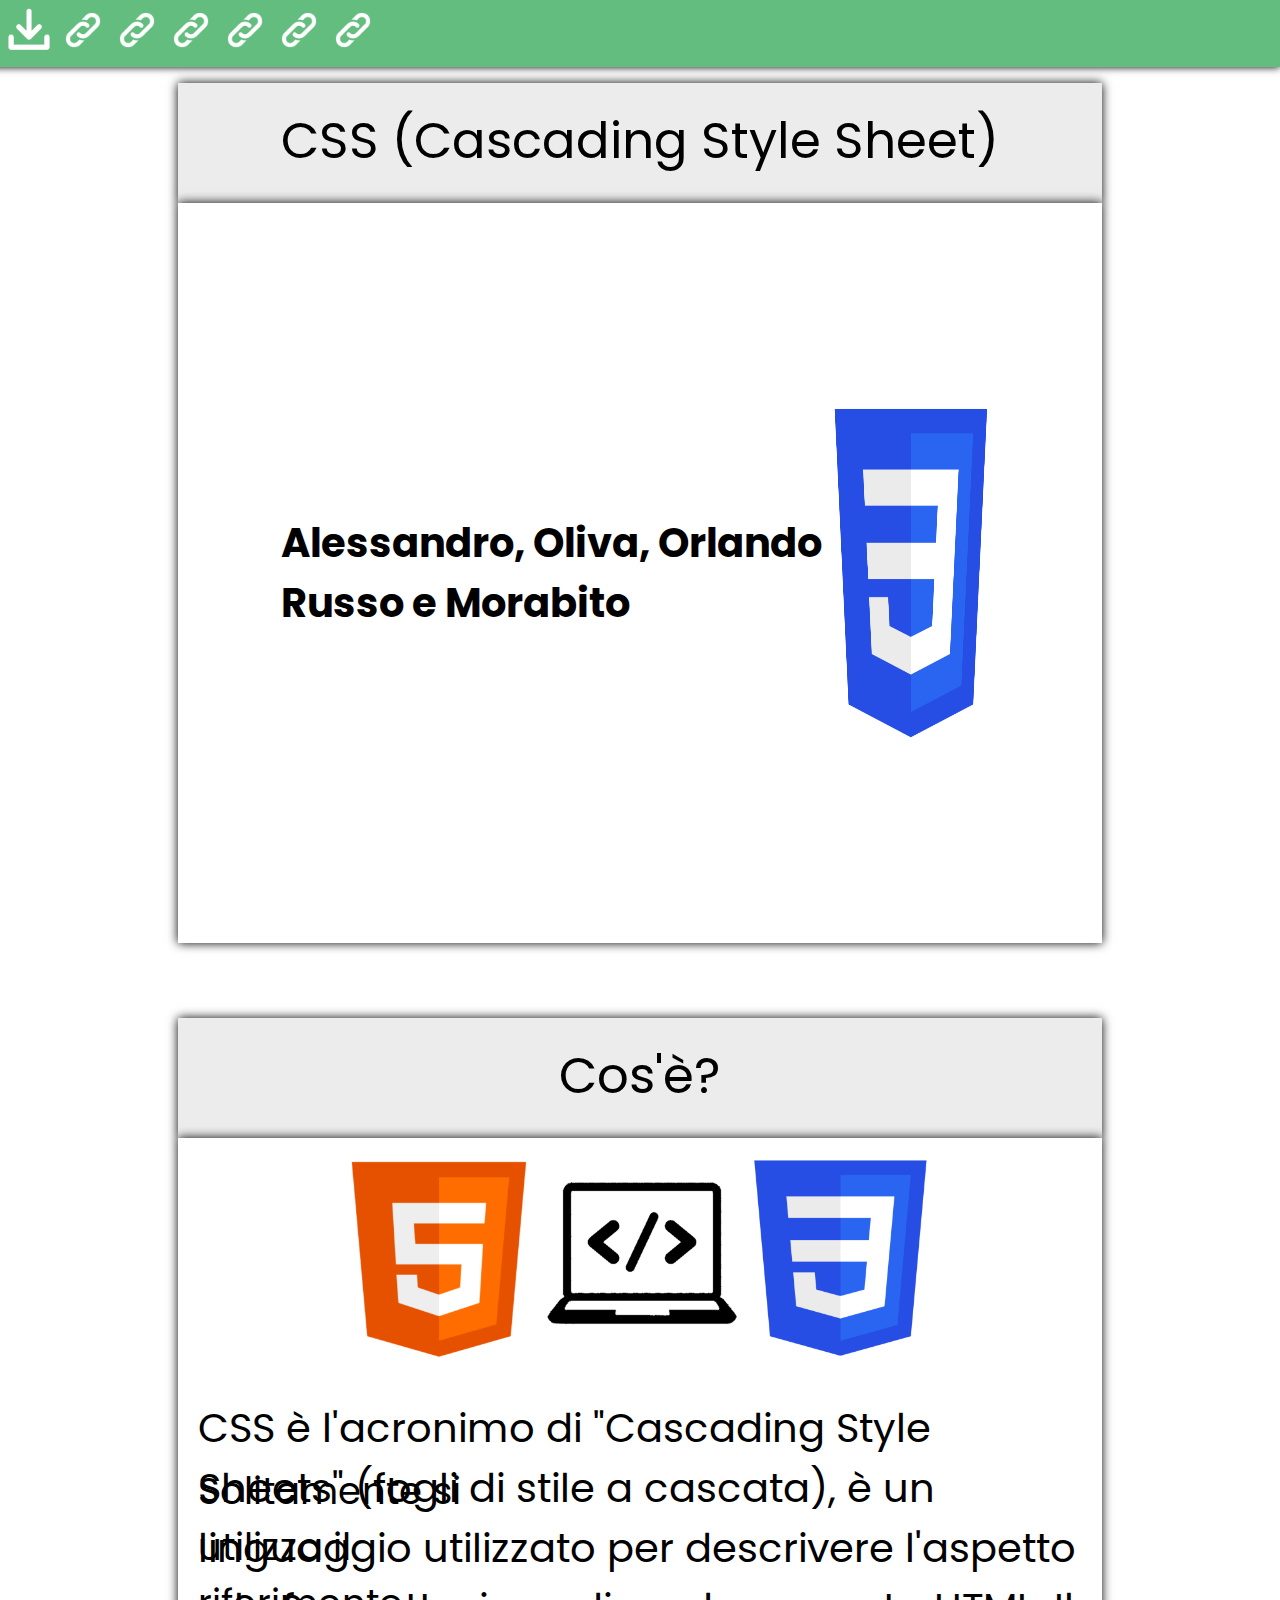
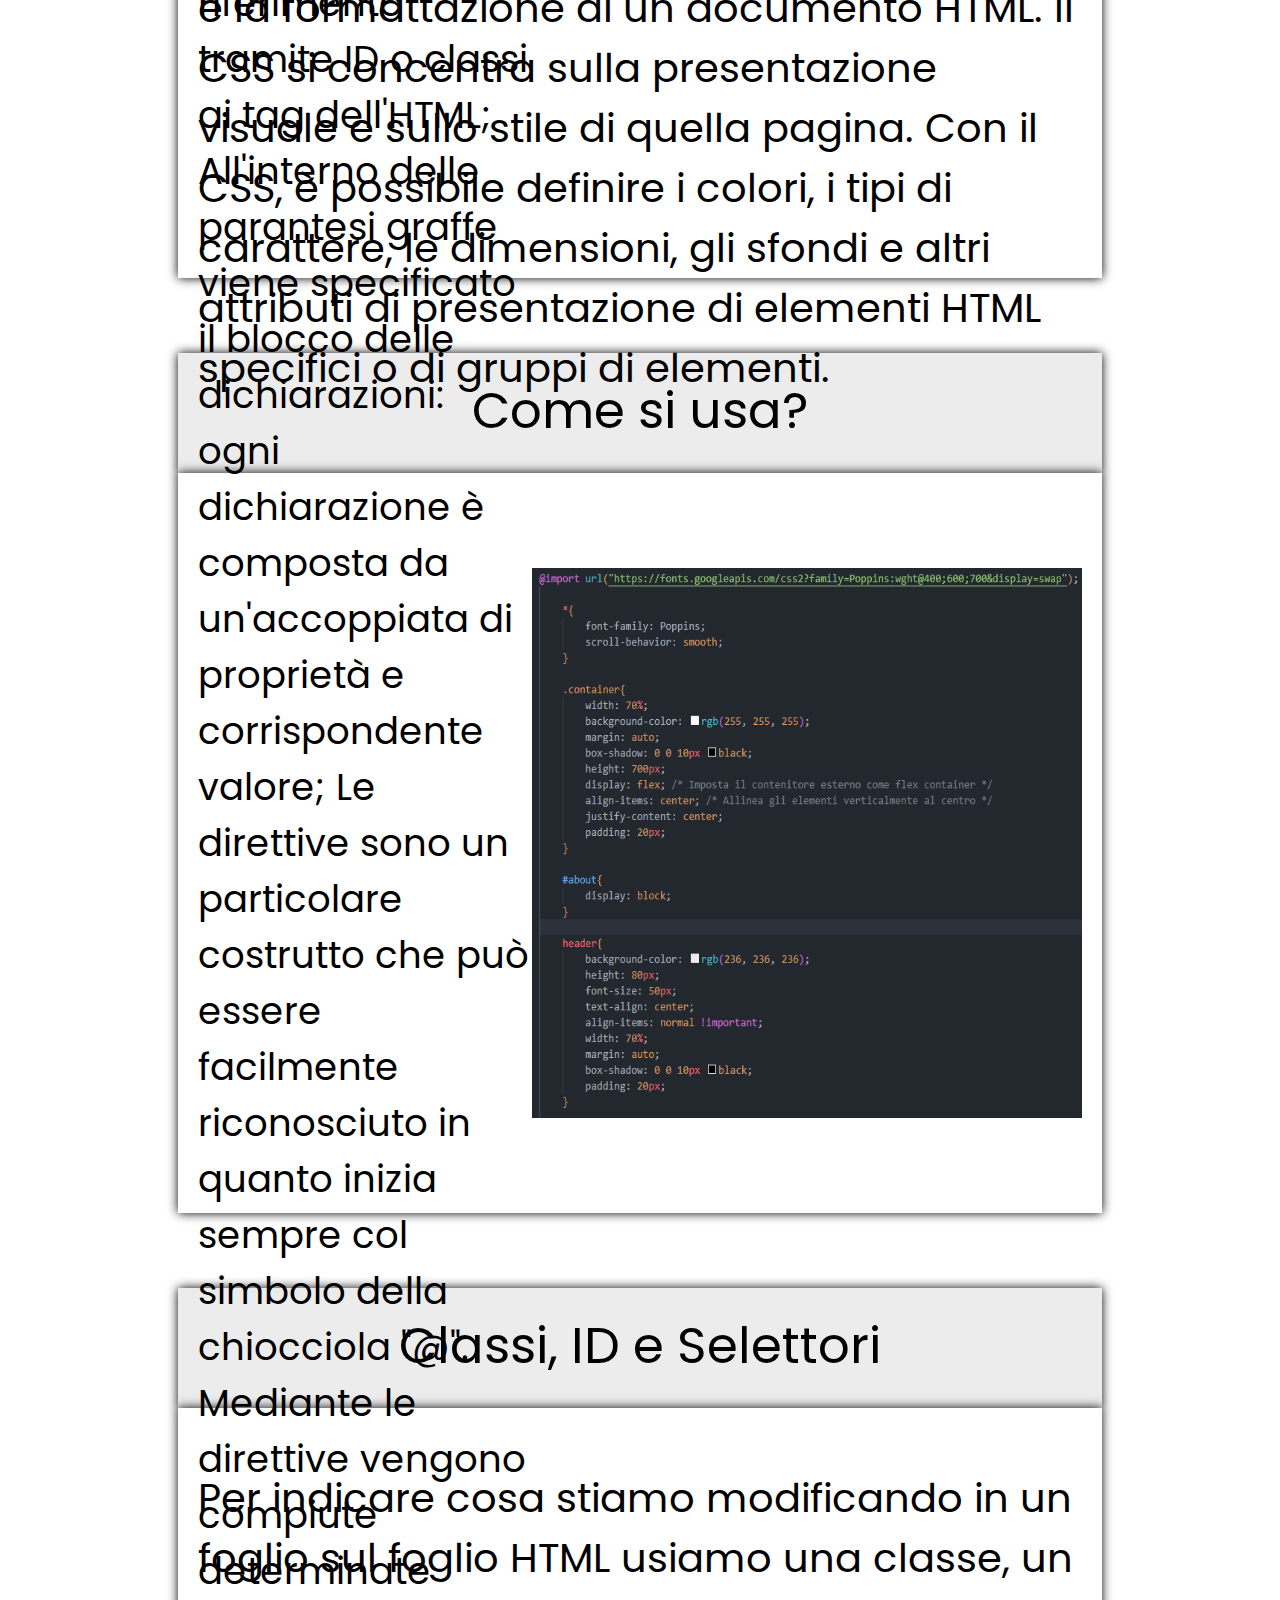
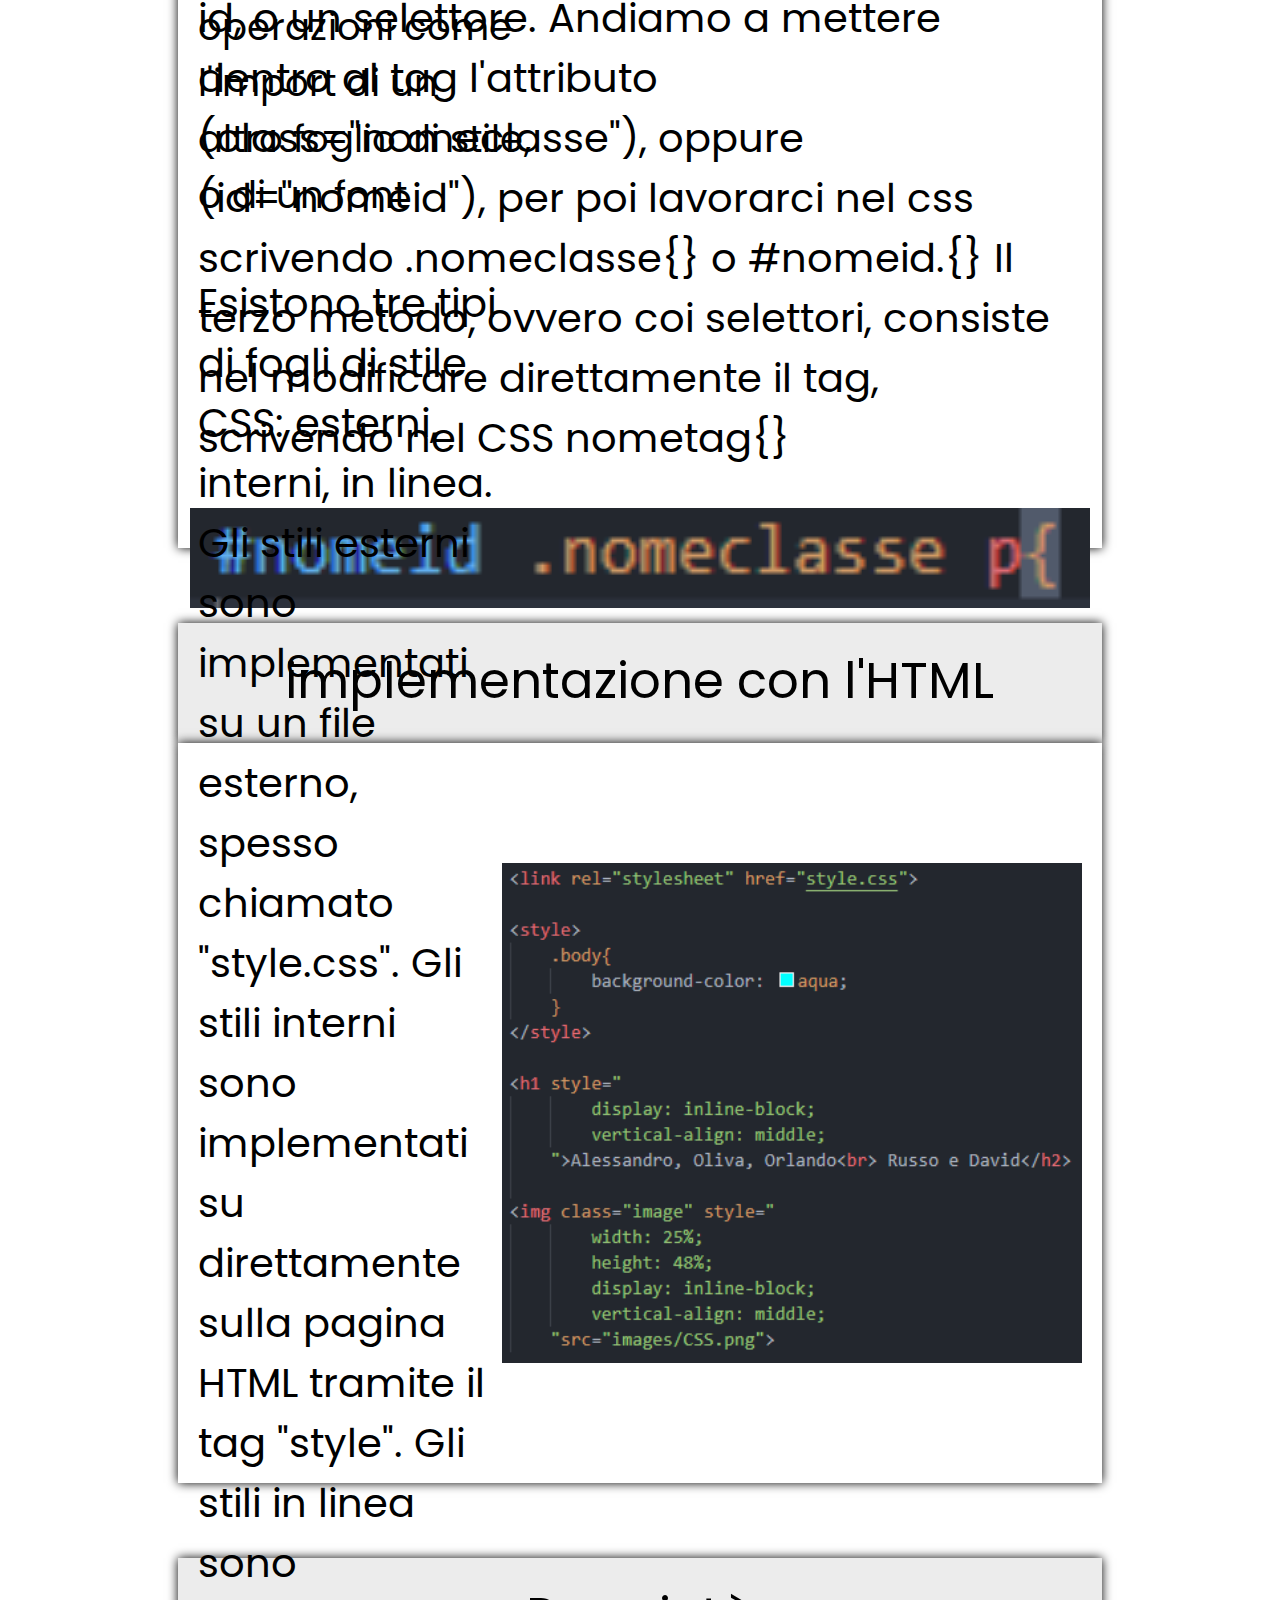
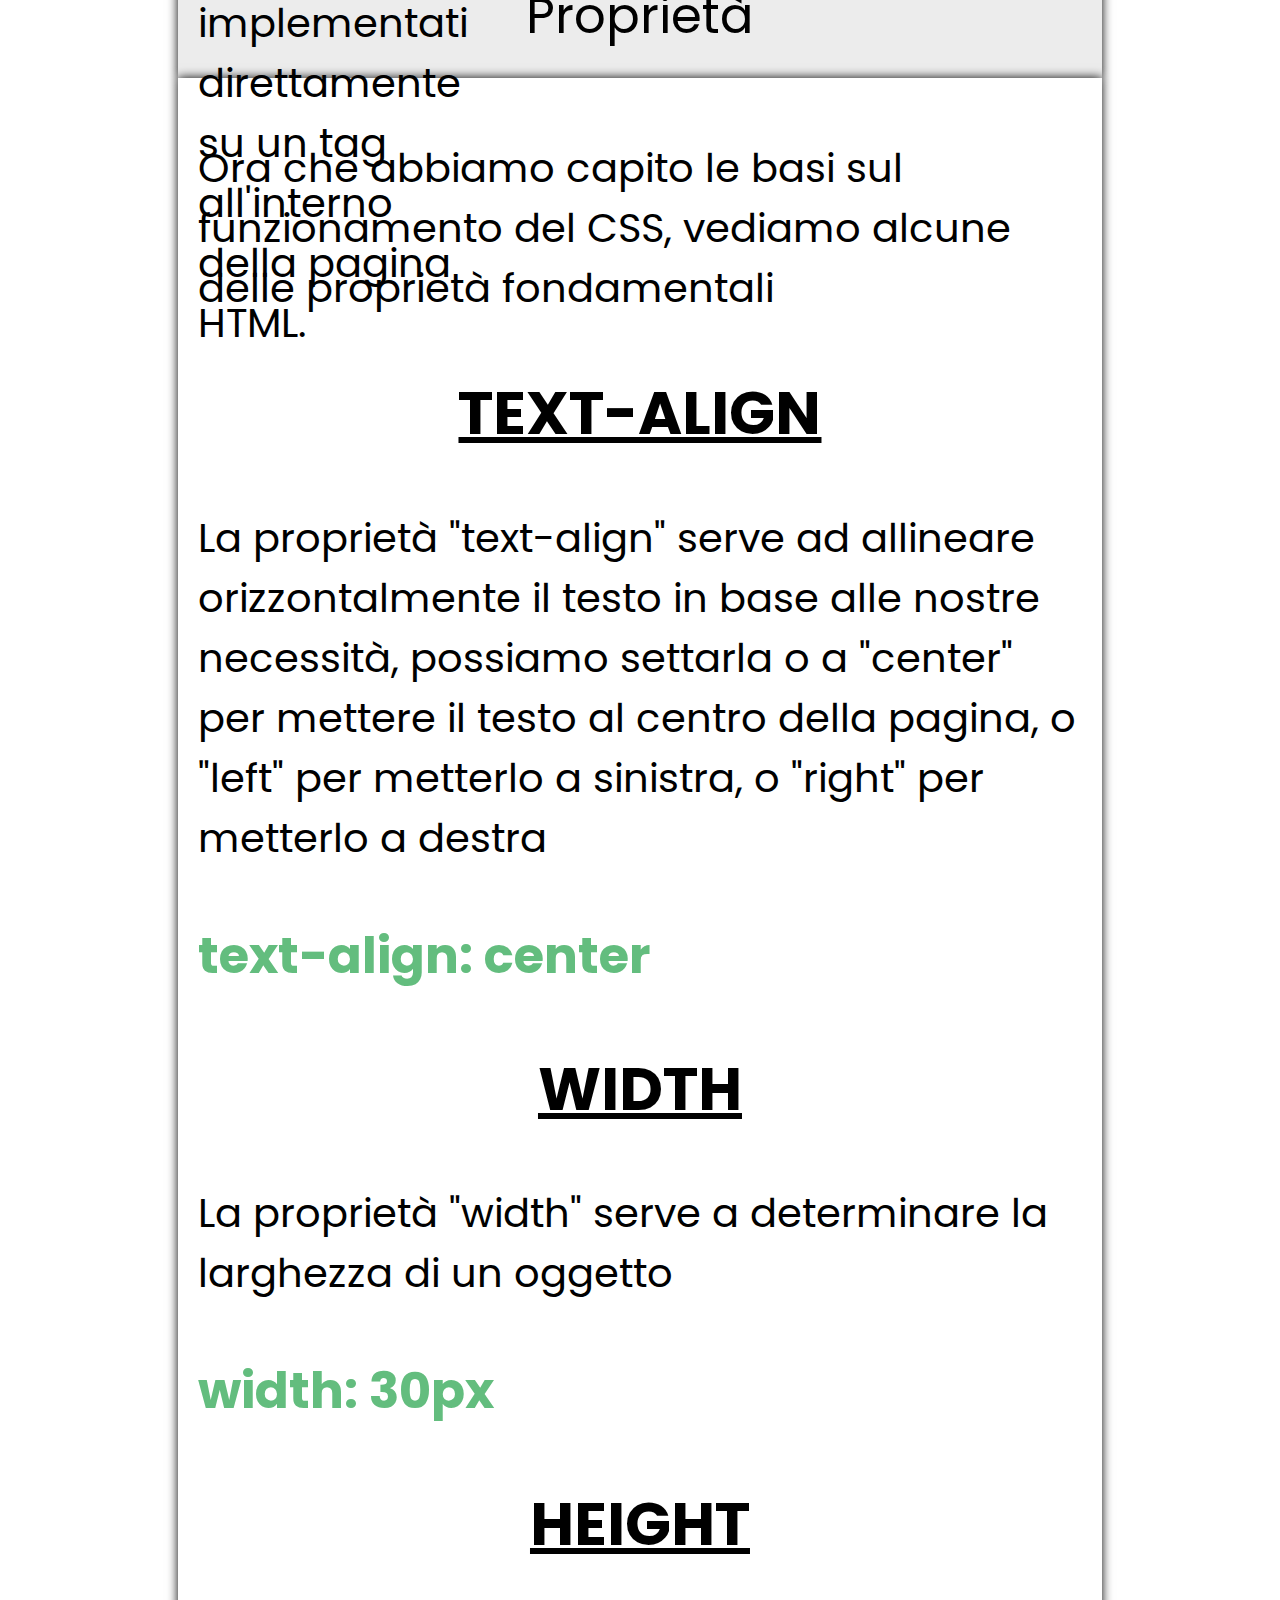
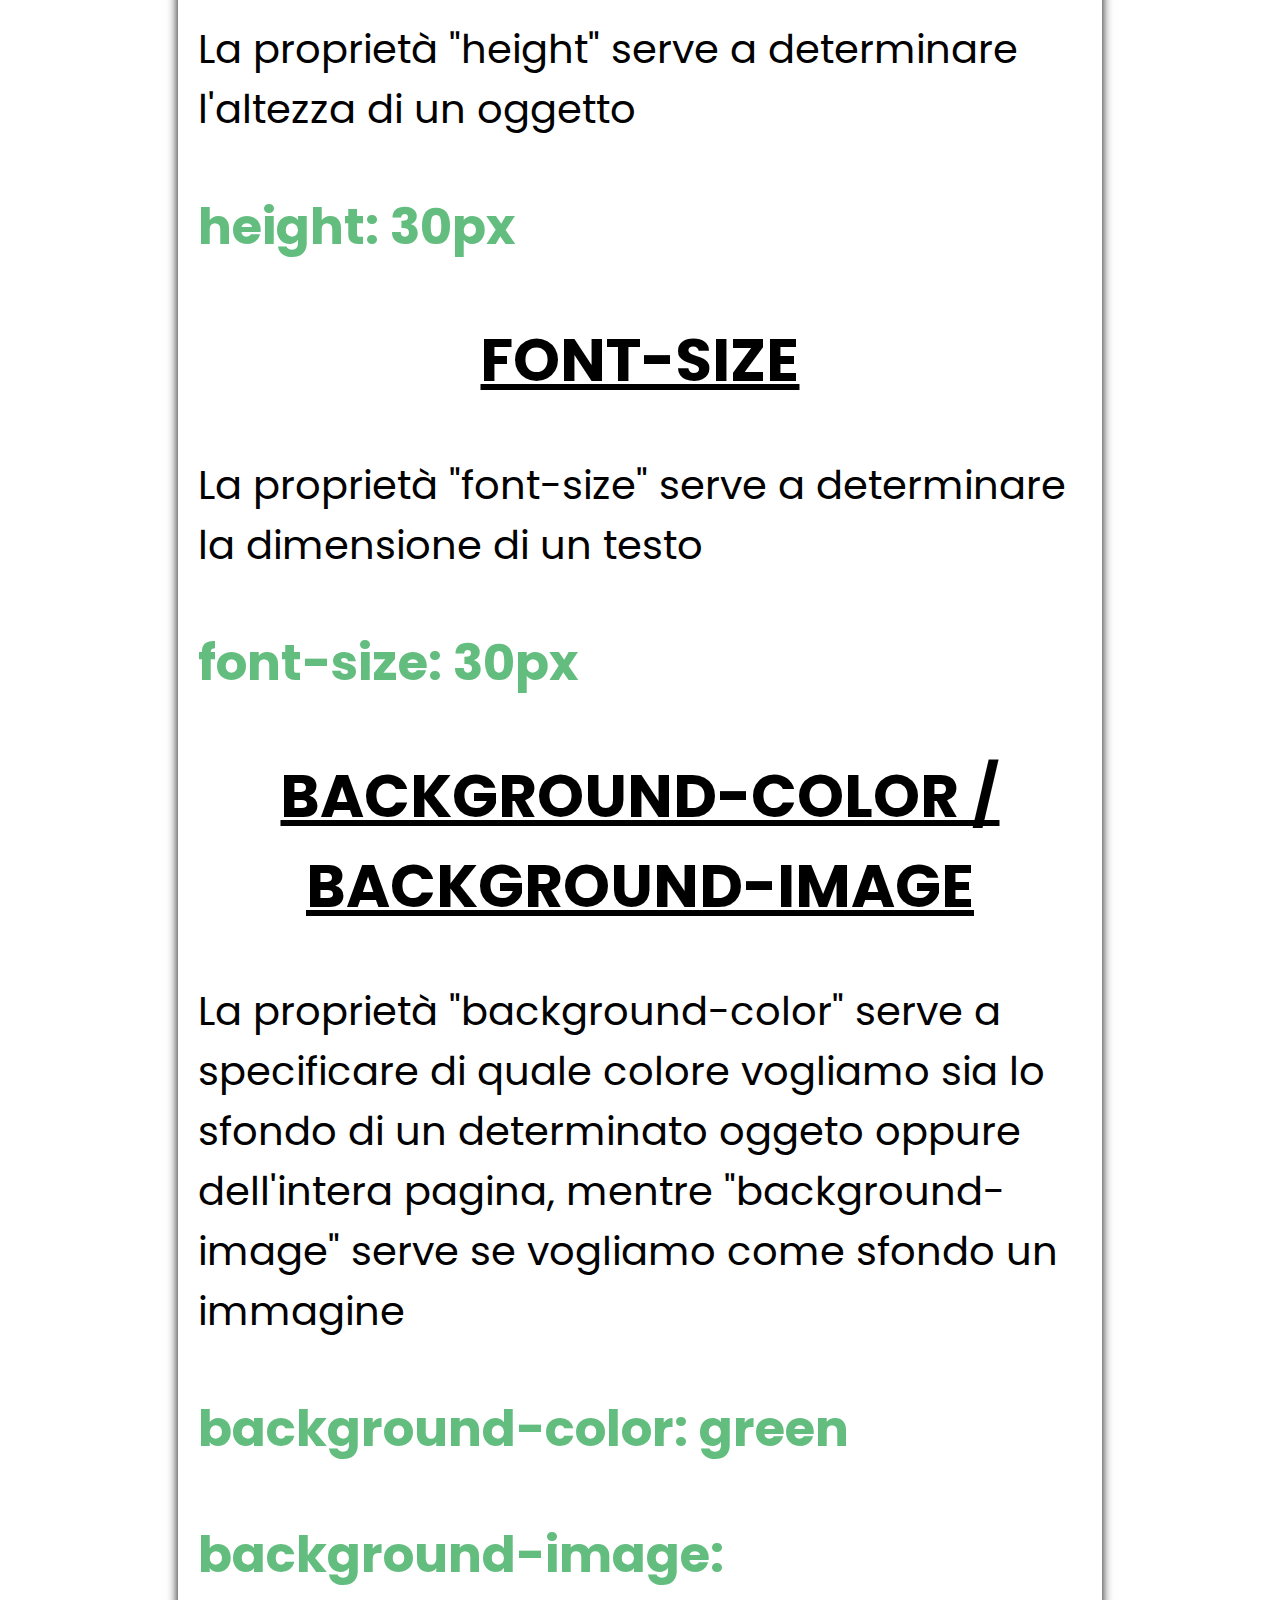
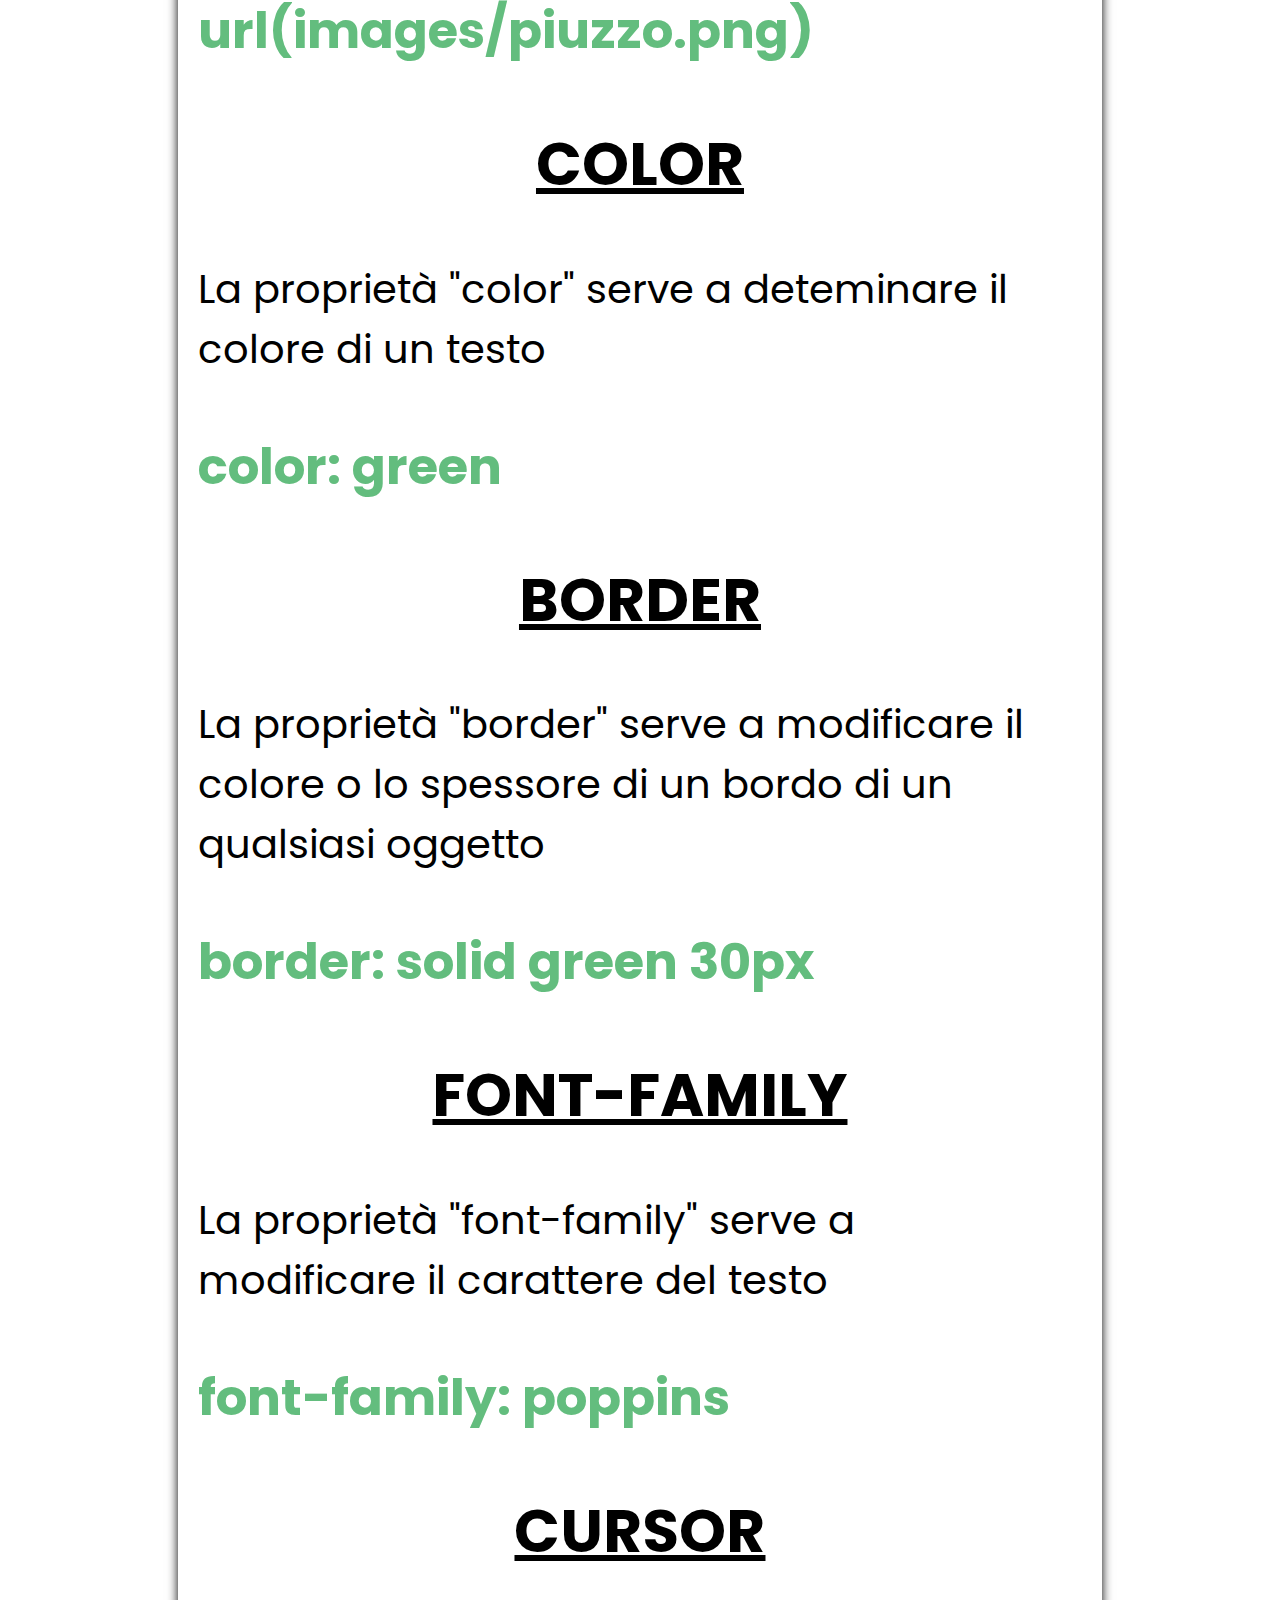
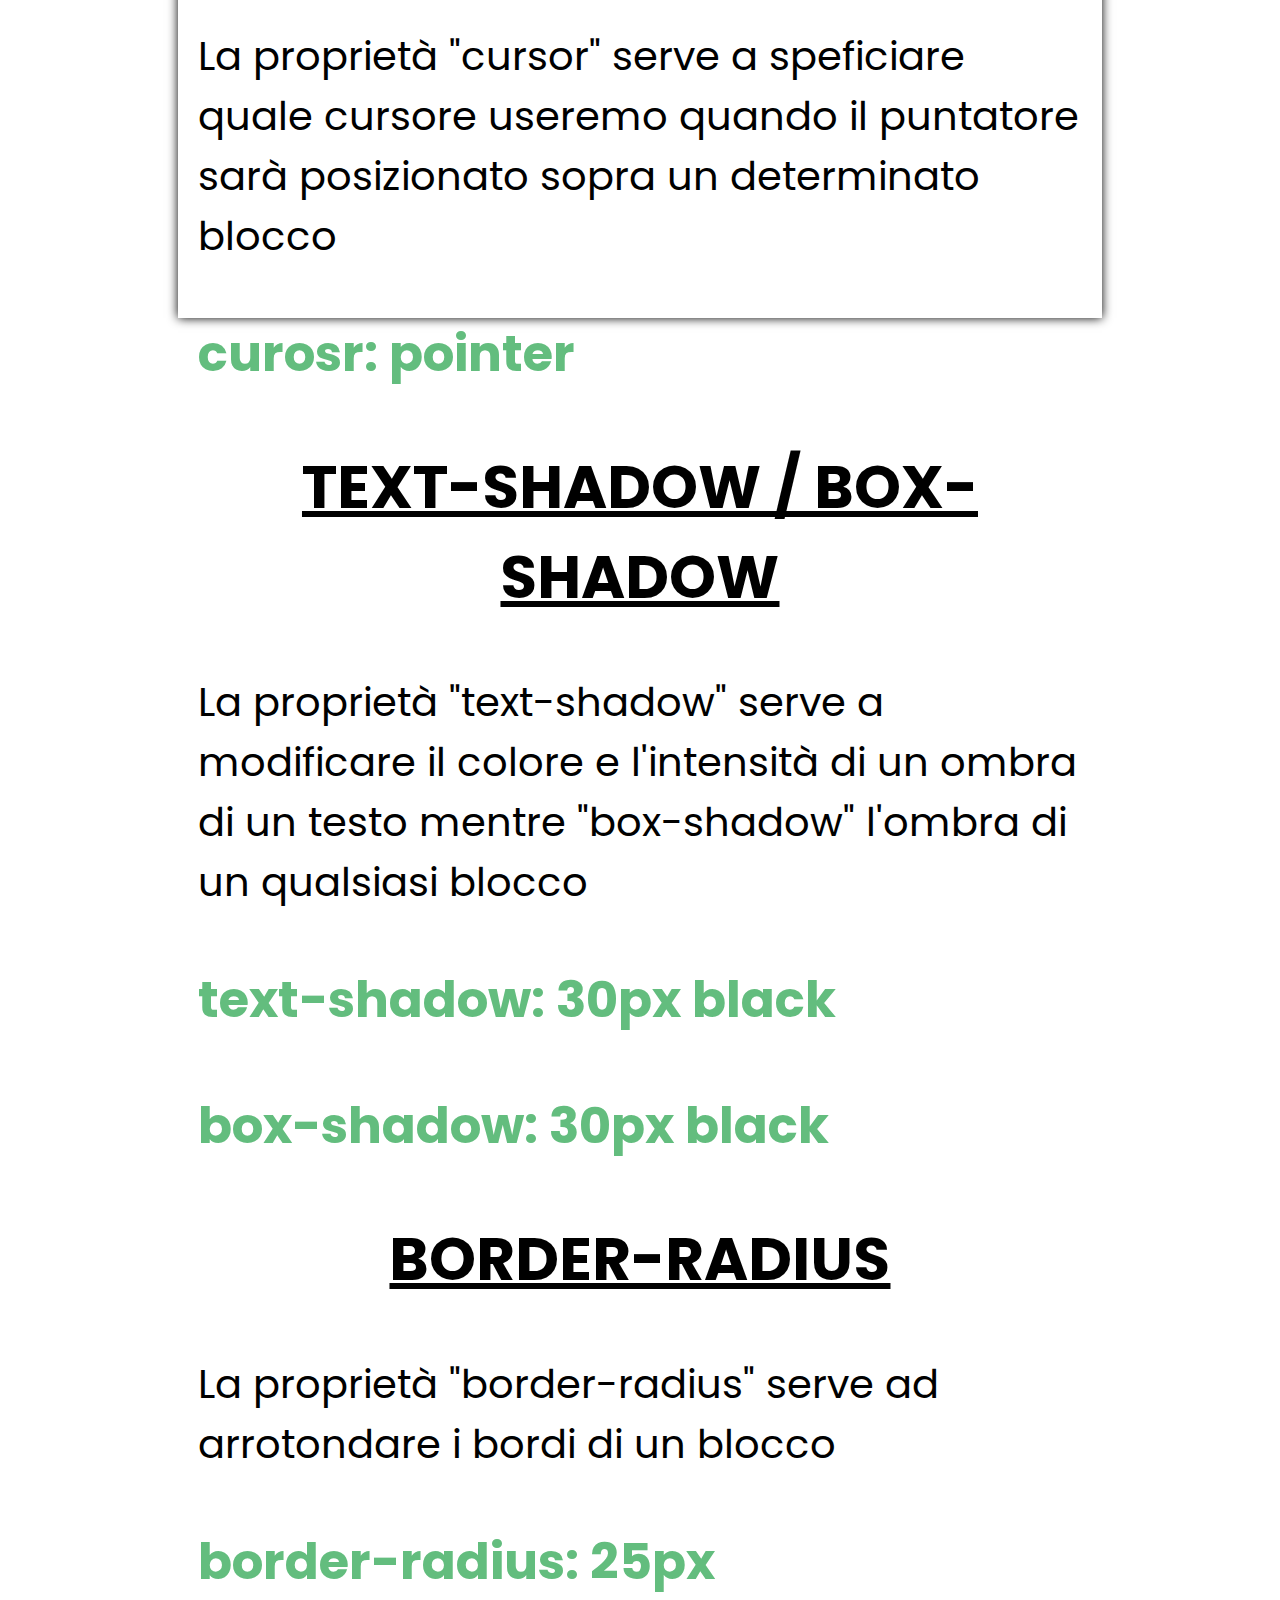
==== olivasquad/index.html @ d7bce236 "Add files via upload" ====
<!DOCTYPE html>
<html lang="it">
<head>
    <meta charset="UTF-8">
    <meta http-equiv="X-UA-Compatible" content="IE=edge">
    <meta name="viewport" content="width=device-width, initial-scale=1.0">
    <link rel="stylesheet" href="style.css">
    <link rel="icon" href="images/CSS.png">
    <title>CSS</title>
</head>
<body>
    
    <br id="home"><br><br>
    <!-- <==========> HOME <==========> -->
    <header>CSS (Cascading Style Sheet)</header>
    <div class="container" >

        <h1 style="
                display: inline-block;
                vertical-align: middle;
            ">Alessandro, Oliva, Orlando<br> Russo e Morabito</h2>

        <img class="image" style="
                width: 20%;
                height: 48%;
                display: inline-block;
                vertical-align: middle;
            "src="images/CSS.png">

    </div>

    <br id="cose"><br><br>
    <!-- <==========> COS'È <==========> -->
    <header>Cos'è?</header>
    <div class="container" id="about">
        <div class="center">
        <img src="images/html.png" height="200px" width="200px">
        <img src="images/computerlogo.png" height="200px" width="200px">
        <img src="images/CSS.png" height="200px" width="200px">
        </div>
        <p>
            CSS è l'acronimo di "Cascading Style Sheets" (fogli di stile a cascata), è un linguaggio utilizzato per descrivere l'aspetto e 
            la formattazione di un documento HTML. Il CSS si concentra sulla presentazione visuale e sullo stile 
            di quella pagina. Con il CSS, è possibile definire i colori, i tipi di carattere, le dimensioni, gli sfondi e altri attributi di presentazione 
            di elementi HTML specifici o di gruppi di elementi.
        </p>
        </div>
    </div>

    <br id="usarlo"><br><br>
    <!-- <==========> COME USARLO <==========> -->
    <header>Come si usa?</header>
    <div class="container">
        <p style="font-size: 37px !important">
            Solitamente si utilizza il riferimento tramite ID o classi ai tag dell'HTML;
            All'interno delle parantesi graffe viene specificato il blocco delle dichiarazioni:
            ogni dichiarazione è composta da un'accoppiata di proprietà e corrispondente valore;
            
            Le direttive sono un particolare costrutto che può essere facilmente riconosciuto in quanto inizia sempre col simbolo della chiocciola "@". 
            Mediante le direttive vengono compiute determinate operazioni come l'import di un altro foglio di stile, o di un font
        </p>
        <img src="images/esempio1.png" style="width: 550px; height: 550px;">
    </div>

    <br id="selettori"><br><br>
    <!-- <==========> SELETTORI <==========> -->
    <header>Classi, ID e Selettori</header>
    <div class="container" id="selettori">
        <p>
            Per indicare cosa stiamo modificando in un foglio sul foglio HTML usiamo una classe, 
            un id, o un selettore. Andiamo a mettere dentro al tag l'attributo (class="nomeclasse"), oppure (id="nomeid"), 
                per poi lavorarci nel css scrivendo .nomeclasse{} o #nomeid.{} Il terzo metodo, ovvero coi selettori, consiste nel modificare direttamente il tag, 
                scrivendo nel CSS nometag{}
        </p>

        <div class="center">
            <img src="images/esempio2.png" width="1000px" height="100px">
        </div>       
    </div>

    <br><br><br id="implementazione">
    <!-- <==========> IMPLEMENTAZIONE <==========> -->
    <header>implementazione con l'HTML</header>
    <div class="container">
        <p>
            Esistono tre tipi di fogli di stile CSS: esterni, interni, in linea.
            Gli stili esterni sono implementati su un file esterno, spesso chiamato "style.css".
            Gli stili interni sono implementati su direttamente sulla pagina HTML tramite il tag "style".
            Gli stili in linea sono implementati direttamente su un tag all'interno della pagina HTML.
        </p>
        <img src="images/esempio3.png" height="500px" width="580px">

    </div>

    <br><br><br id="tag">
    <!-- <==========> TAG <==========> -->
    <header>Proprietà</header>
    <div class="container" style="height: 5000px !important; display: block;">
        <p>Ora che abbiamo capito le basi sul funzionamento del CSS, vediamo alcune delle proprietà fondamentali</p>
        <u><h2 style="text-align:center">TEXT-ALIGN</h2></u>
        <p>La proprietà "text-align" serve ad allineare orizzontalmente il testo in base alle nostre necessità,
            possiamo settarla o a "center" per mettere il testo al centro della pagina, o "left" per metterlo
            a sinistra, o "right" per metterlo a destra</p>
        <h3>text-align: center</h3>

        <u><h2 style="text-align:center">WIDTH</h2></u>
        <p>La proprietà "width" serve a determinare la larghezza di un oggetto</p>
        <h3>width: 30px</h3>

        <u><h2 style="text-align:center">HEIGHT</h2></u>
        <p>La proprietà "height" serve a determinare l'altezza di un oggetto</p>
        <h3>height: 30px</h3>

        <u><h2 style="text-align:center">FONT-SIZE</h2></u>
        <p>La proprietà "font-size" serve a determinare la dimensione di un testo</p>
        <h3>font-size: 30px</h3>

        <u><h2 style="text-align:center">BACKGROUND-COLOR / BACKGROUND-IMAGE</h2></u>
        <p>La proprietà "background-color" serve a specificare di quale colore vogliamo sia lo sfondo
            di un determinato oggeto oppure dell'intera pagina, mentre "background-image" serve se
            vogliamo come sfondo un immagine</p>
        <h3>background-color: green</h3>
        <h3>background-image: url(images/piuzzo.png)</h3>

        <u><h2 style="text-align:center">COLOR</h2></u>
        <p>La proprietà "color" serve a deteminare il colore di un testo</p>
        <h3>color: green</h3>

        <u><h2 style="text-align:center">BORDER</h2></u>
        <p>La proprietà "border" serve a modificare il colore o lo spessore di un bordo di un qualsiasi
            oggetto</p>
        <h3>border: solid green 30px</h3>

        <u><h2 style="text-align:center">FONT-FAMILY</h2></u>
        <p>La proprietà "font-family" serve a modificare il carattere del testo</p>
        <h3>font-family: poppins</h3>

        <u><h2 style="text-align:center">CURSOR</h2></u>
        <p>La proprietà "cursor" serve a speficiare quale cursore useremo quando il puntatore sarà
            posizionato sopra un determinato blocco</p>
        <h3>curosr: pointer</h3>

        <u><h2 style="text-align:center">TEXT-SHADOW / BOX-SHADOW</h2></u>
        <p>La proprietà "text-shadow" serve a modificare il colore e l'intensità di un ombra di un testo
            mentre "box-shadow" l'ombra di un qualsiasi blocco</p>
        <h3>text-shadow: 30px black</h3>
        <h3>box-shadow: 30px black</h3>

        <u><h2 style="text-align:center">BORDER-RADIUS</h2></u>
        <p>La proprietà "border-radius" serve ad arrotondare i bordi di un blocco</p>
        <h3>border-radius: 25px</h3>

    </div>

    <!-- <==========> TOOLBAR <==========> -->
    <footer>
        <img src="images/blank.webp" width="5px" height="1px">
        <a href="sito.zip" style="text-align: right"><img src="images/download.png" width="50px" height="50px"></a>
        <a href="#home"><img src="images/link.png" width="50px" height="50px"></a>
        <a href="#cose"><img src="images/link.png" width="50px" height="50px"></a>
        <a href="#usarlo"><img src="images/link.png" width="50px" height="50px"></a>
        <a href="#selettori"><img src="images/link.png" width="50px" height="50px"></a>
        <a href="#implementazione"><img src="images/link.png" width="50px" height="50px"></a>
        <a href="#tag"><img src="images/link.png" width="50px" height="50px"></a>
    </footer>
</body>
</html>
---- olivasquad/style.css ----
@import url("https://fonts.googleapis.com/css2?family=Poppins:wght@400;600;700&display=swap");

    *{
        font-family: Poppins;
        scroll-behavior: smooth;
    }
    
    .container{
        width: 70%;
        background-color: rgb(255, 255, 255);
        margin: auto;
        box-shadow: 0 0 10px black;
        height: 700px;
        display: flex; /* Imposta il contenitore esterno come flex container */
        align-items: center; /* Allinea gli elementi verticalmente al centro */
        justify-content: center;
        padding: 20px;
    }

    #about, #selettori{
        display: block;
    }

    header{
        background-color: rgb(236, 236, 236);
        height: 80px;
        font-size: 50px;
        text-align: center;
        align-items: normal !important;
        width: 70%;
        margin: auto;
        box-shadow: 0 0 10px black;
        padding: 20px;
    }
    
    h1{
        font-size: 40px;
    }

    h2{
        font-size: 60px;
    }

    /* === ESEMPI ===*/
    h3{
        color: rgb(99, 189, 126);
        font-size: 50px;
    }

    p{
        font-size: 40px;
    }

    footer{
        box-shadow: 0 0 0.5em black;
        background-color: rgb(99, 189, 126);
        width: 100%;
        position: fixed;
        top: 0px;
        right: 0px;
        padding: 5px;
    }

    .center{
        display: flex;
        justify-content: center;
    }
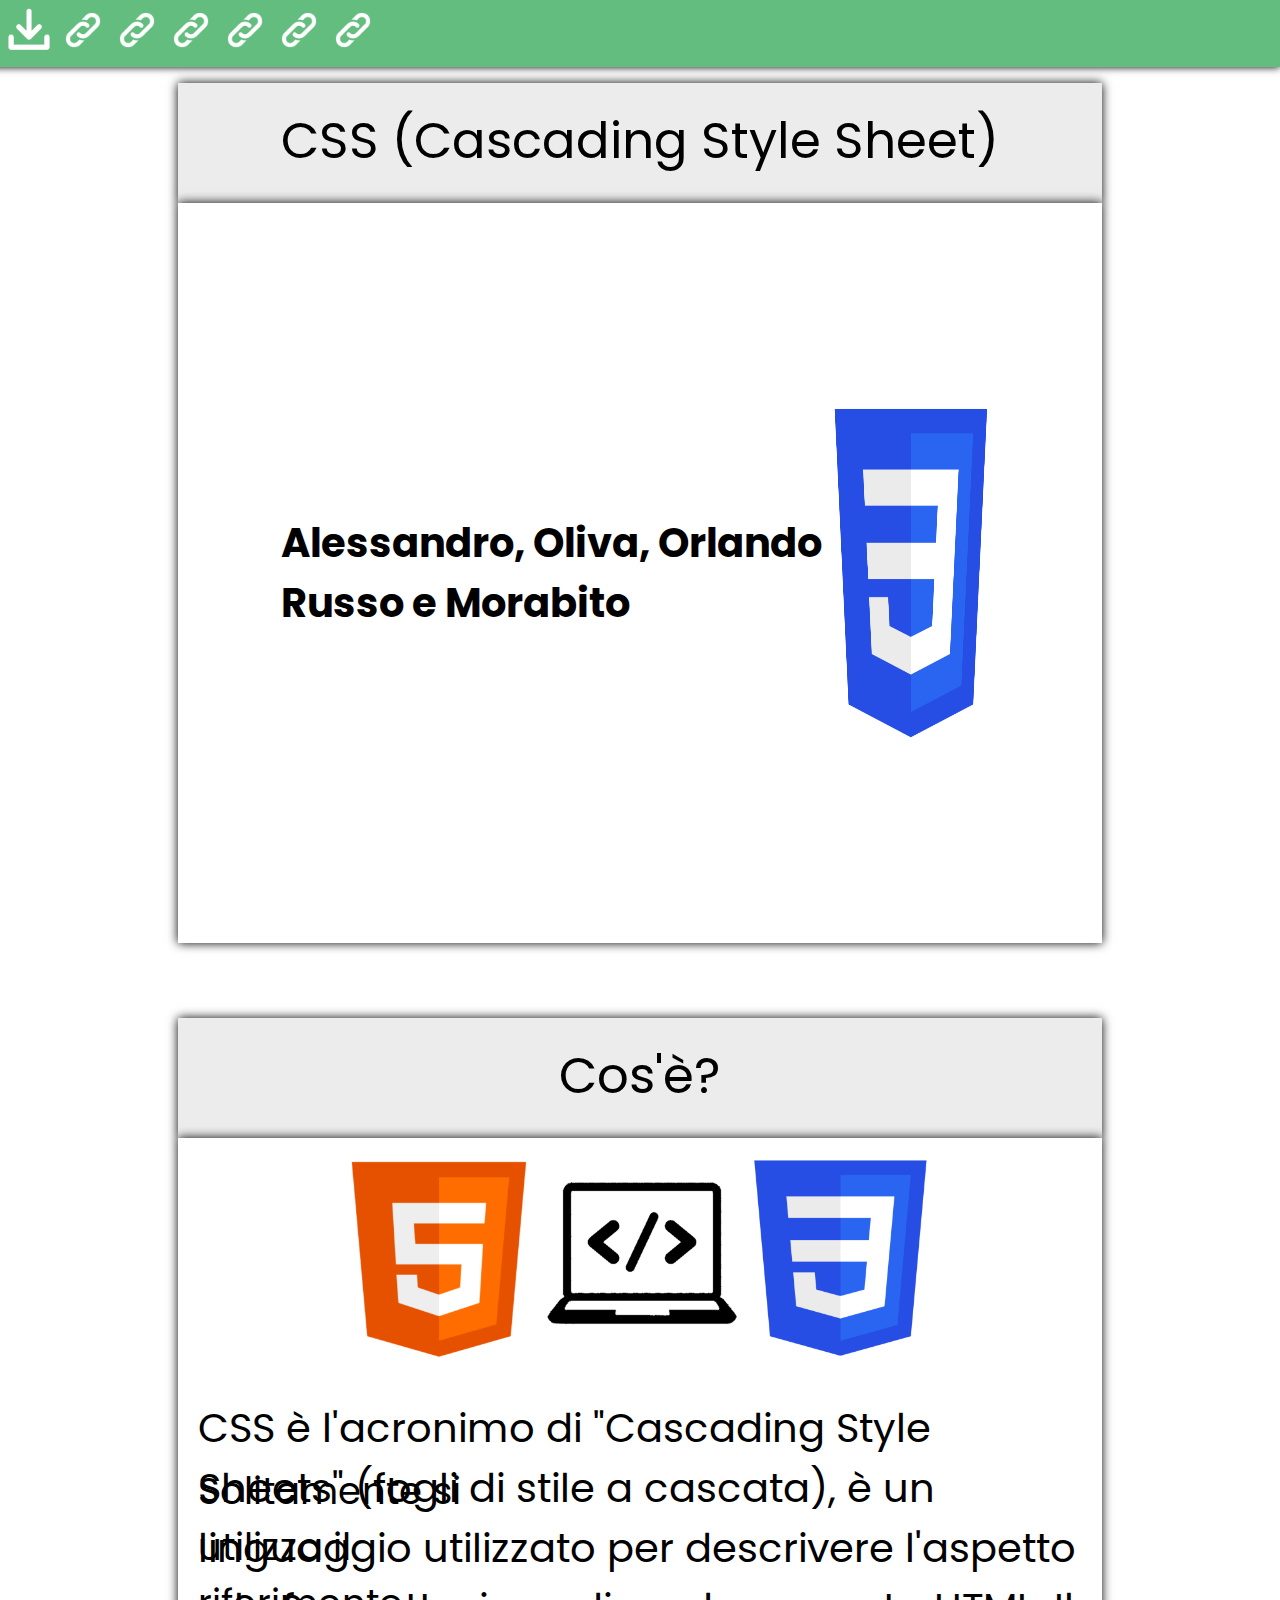
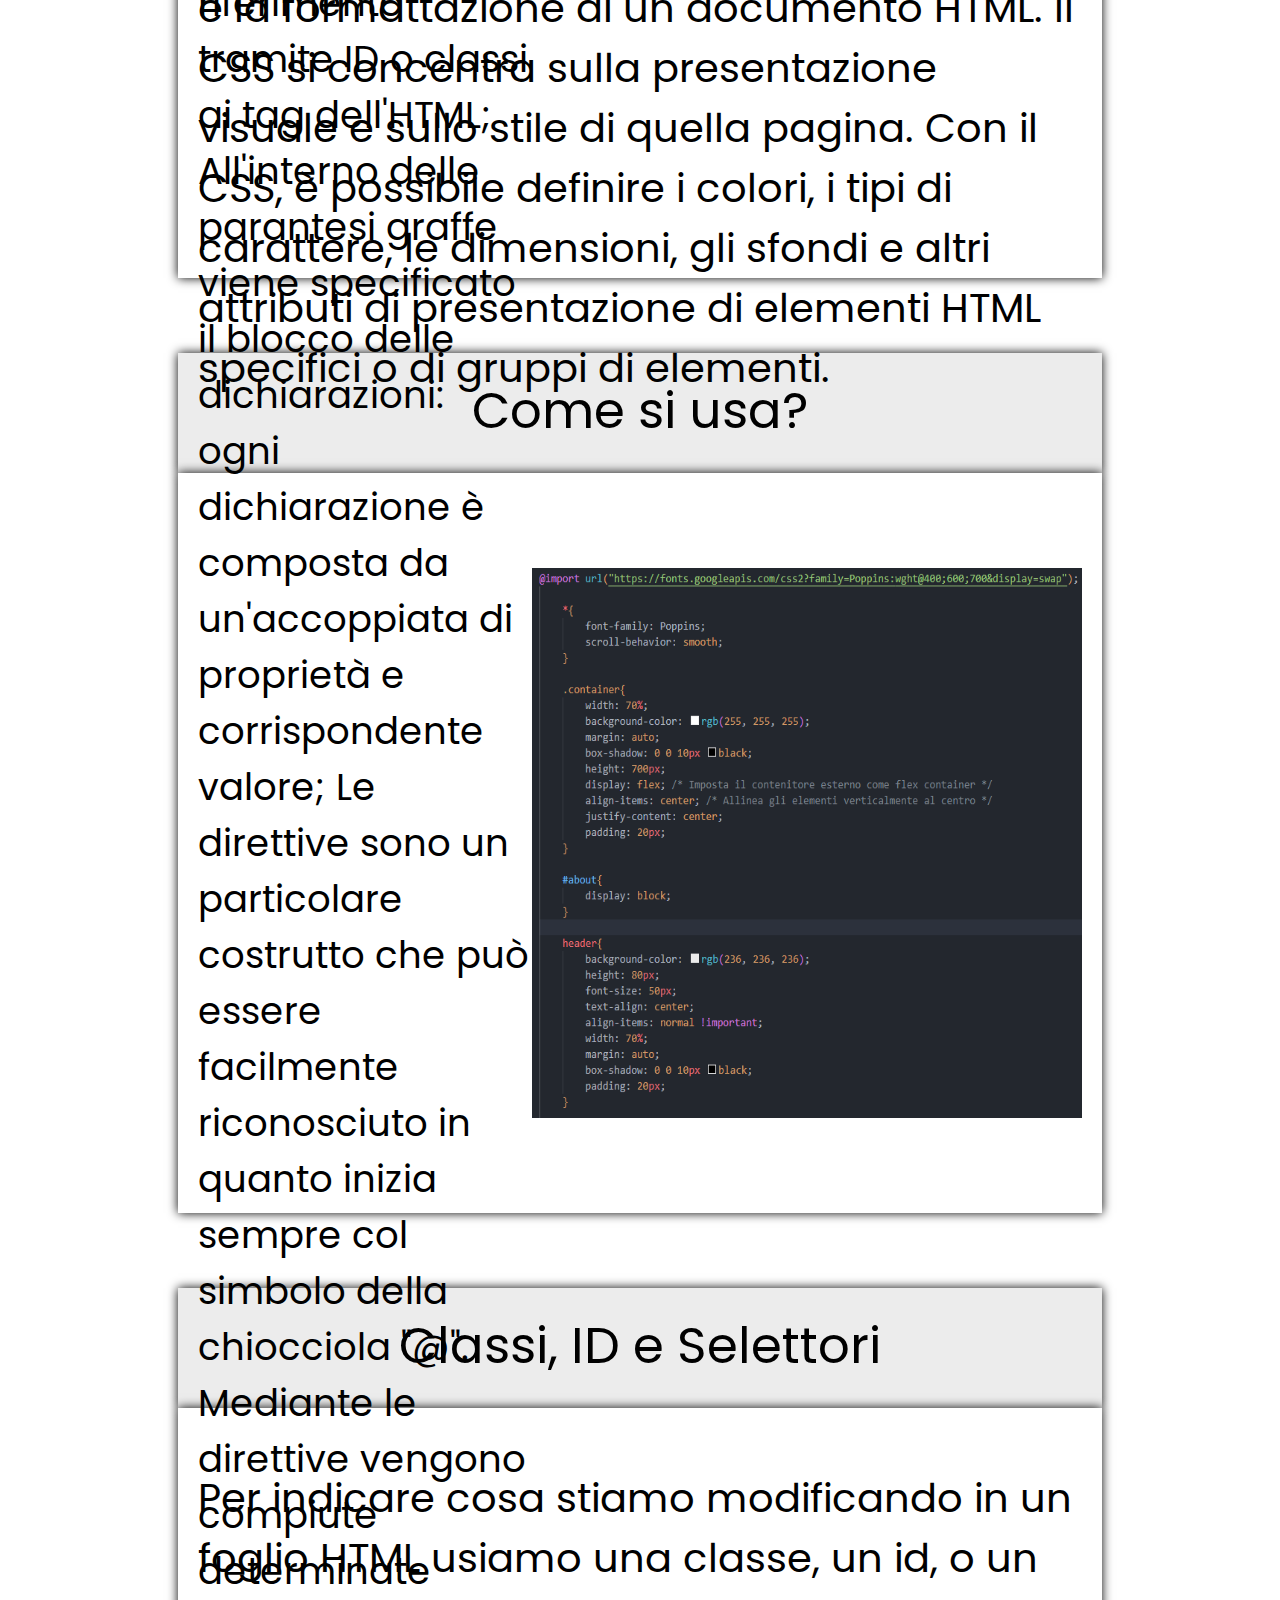
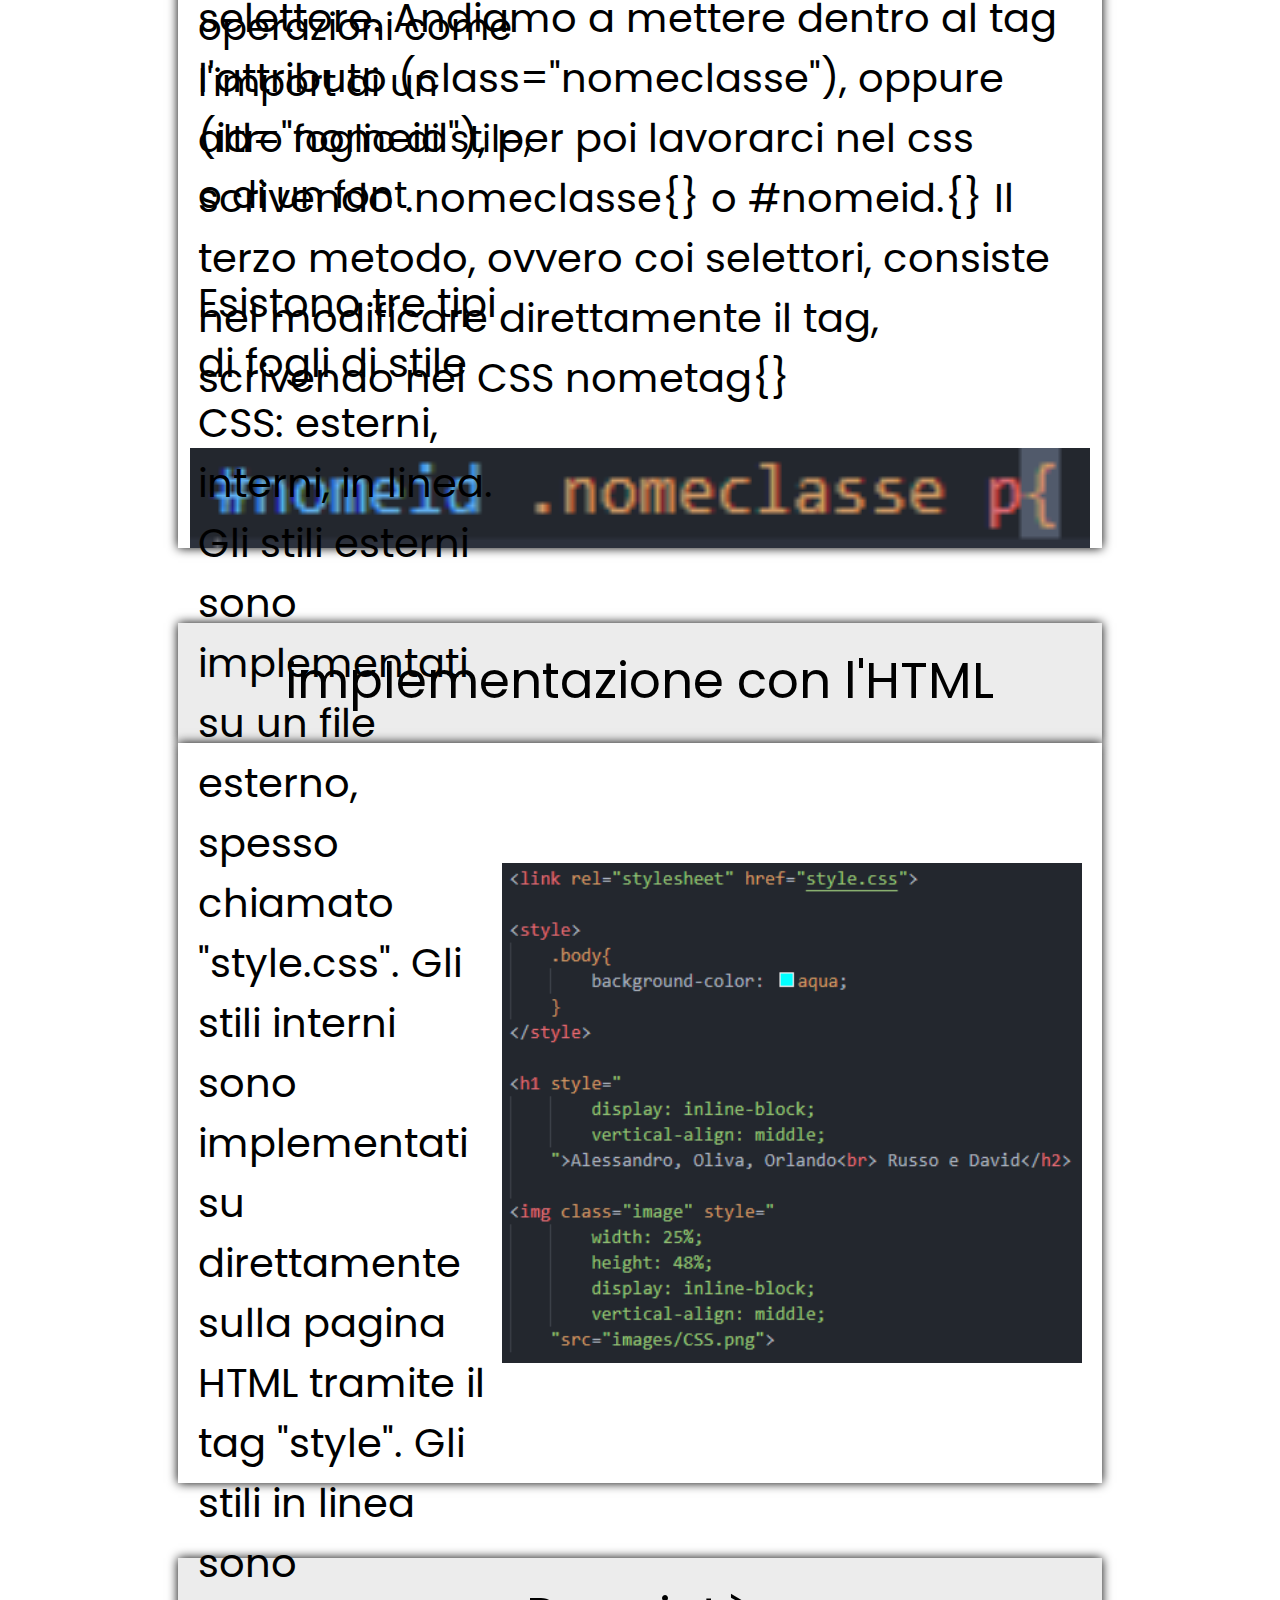
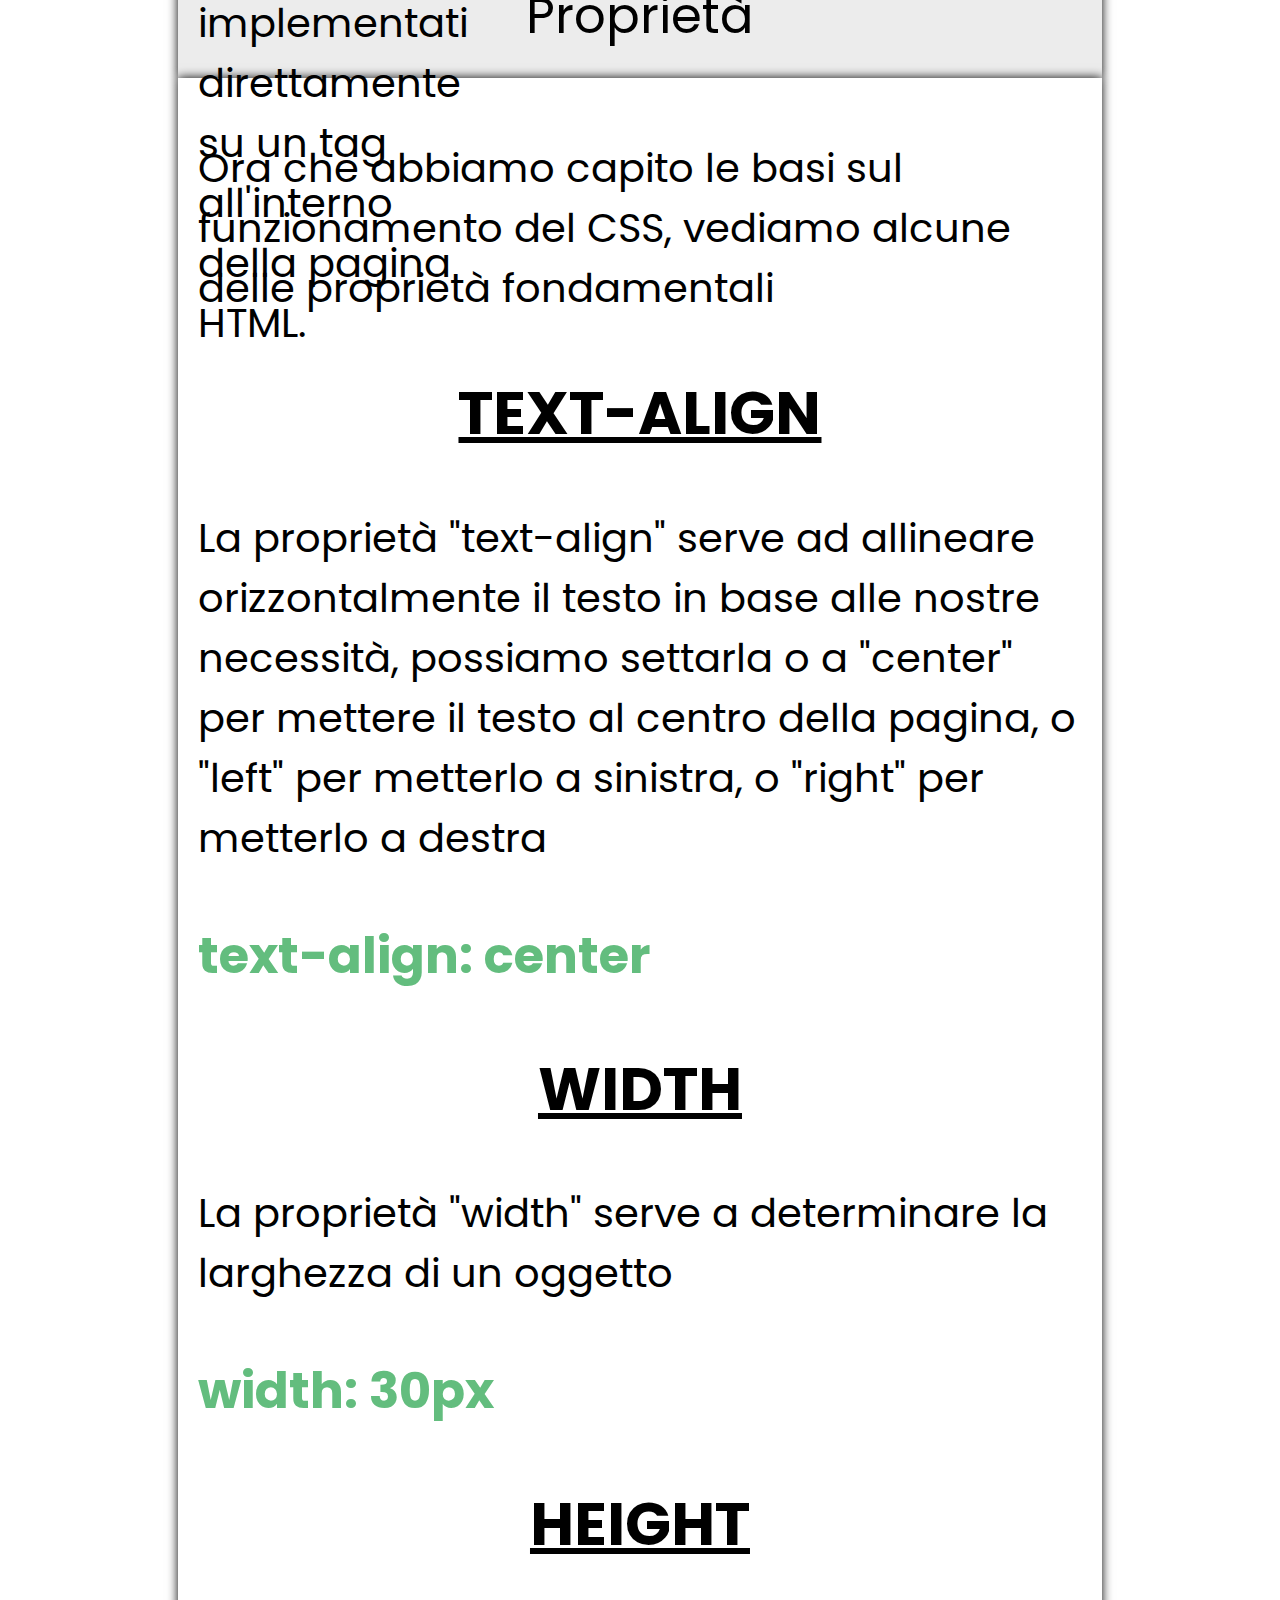
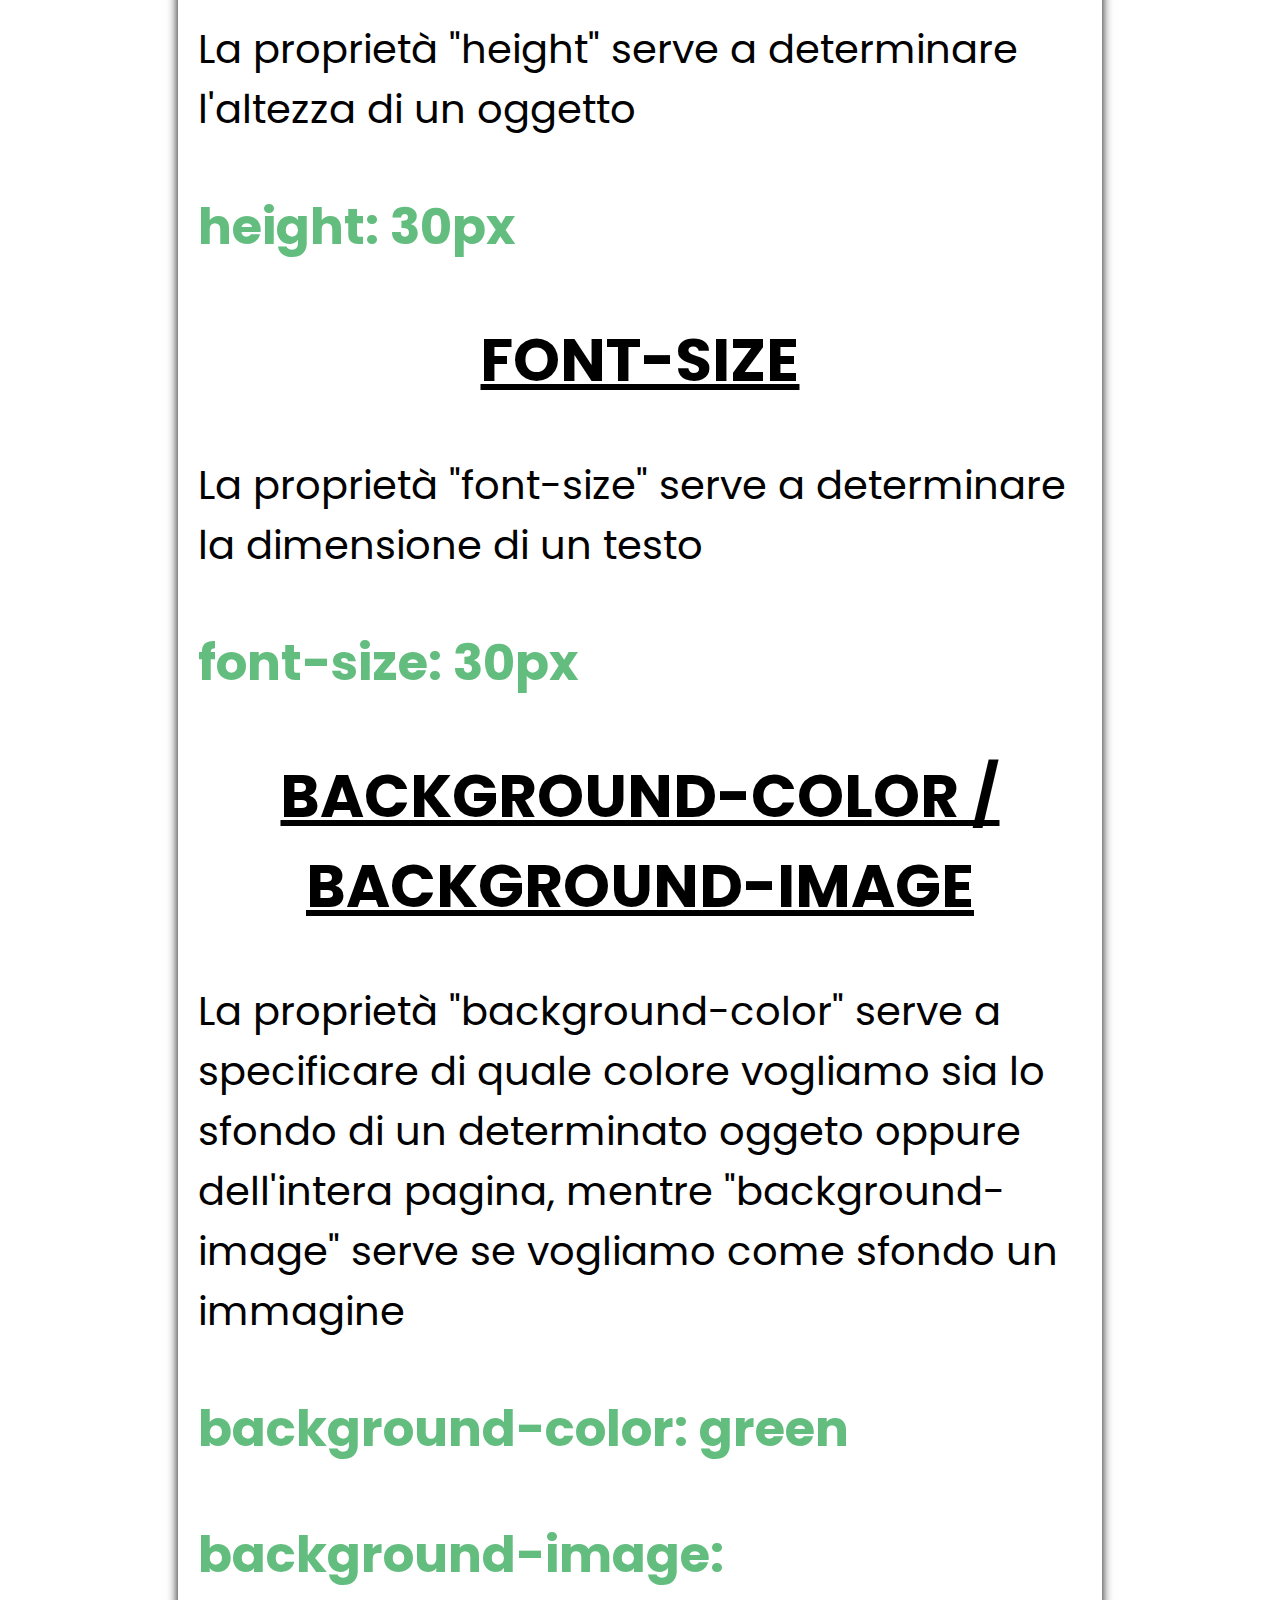
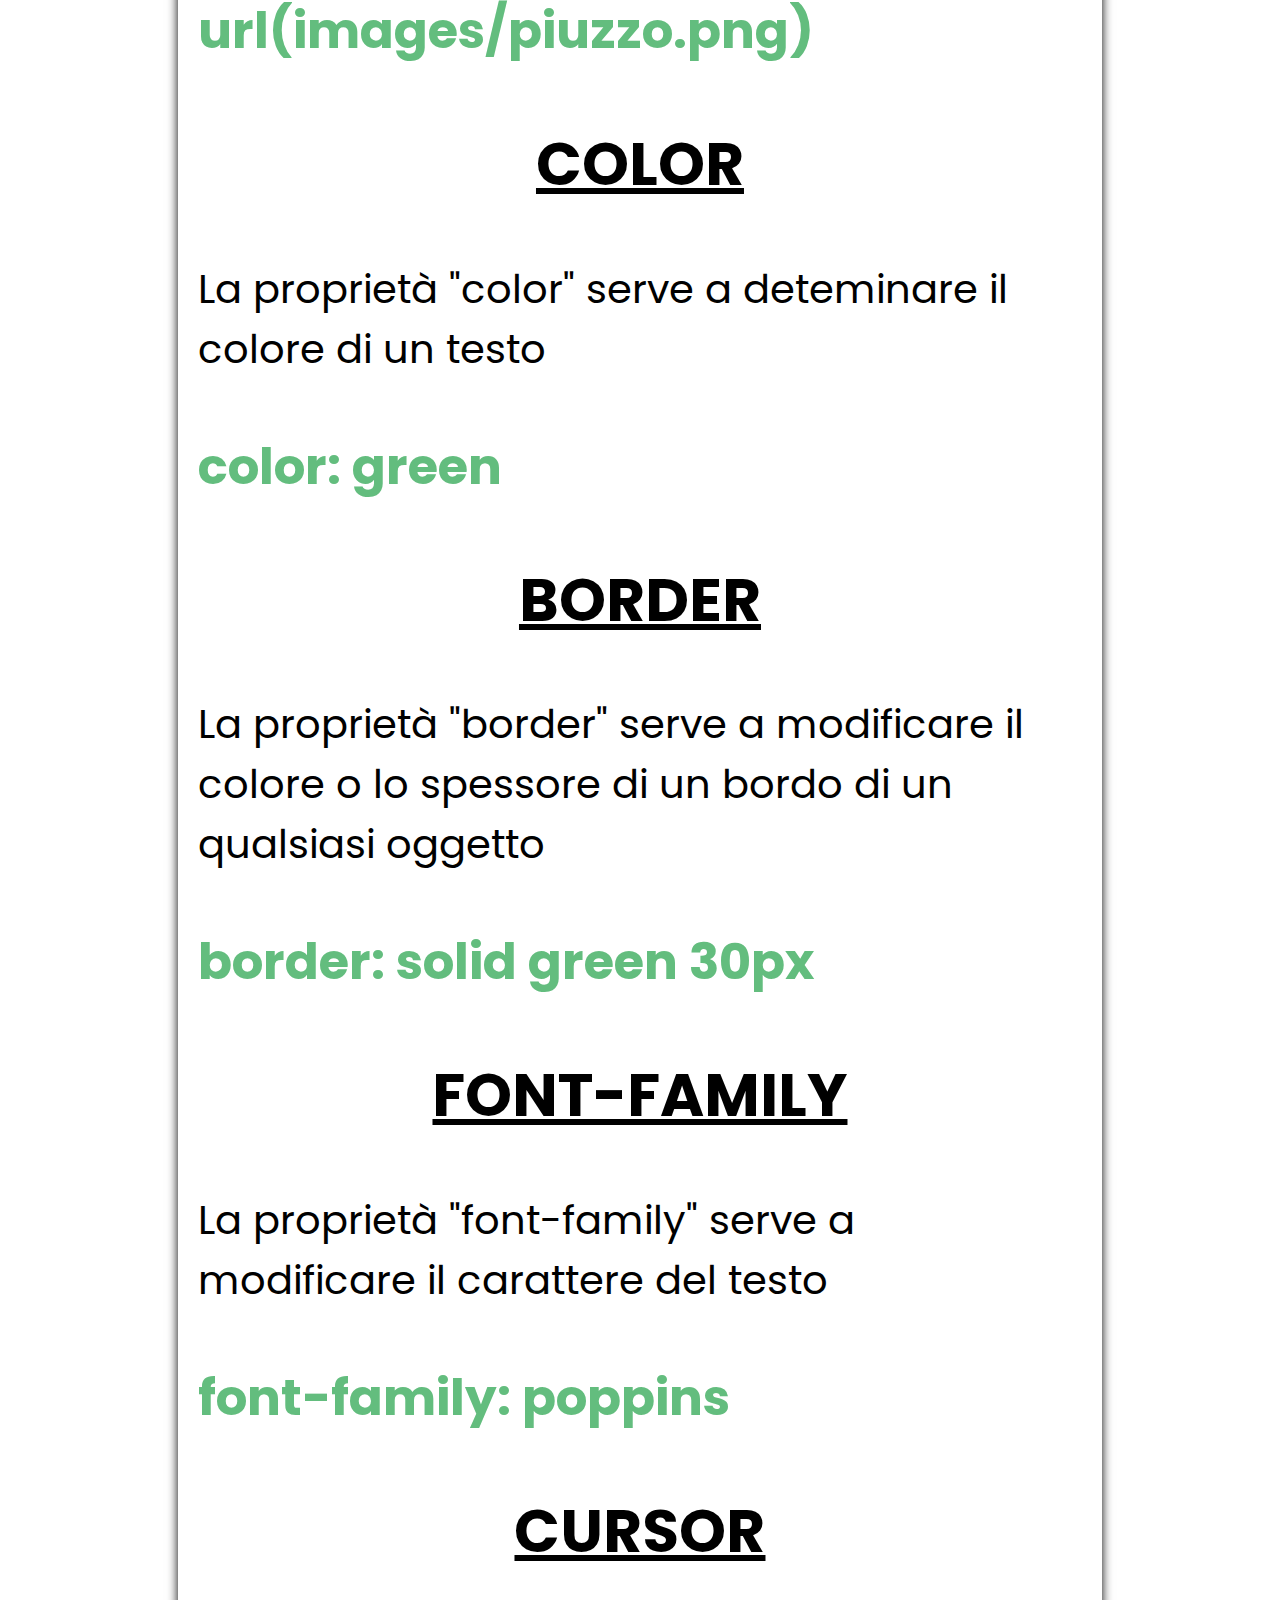
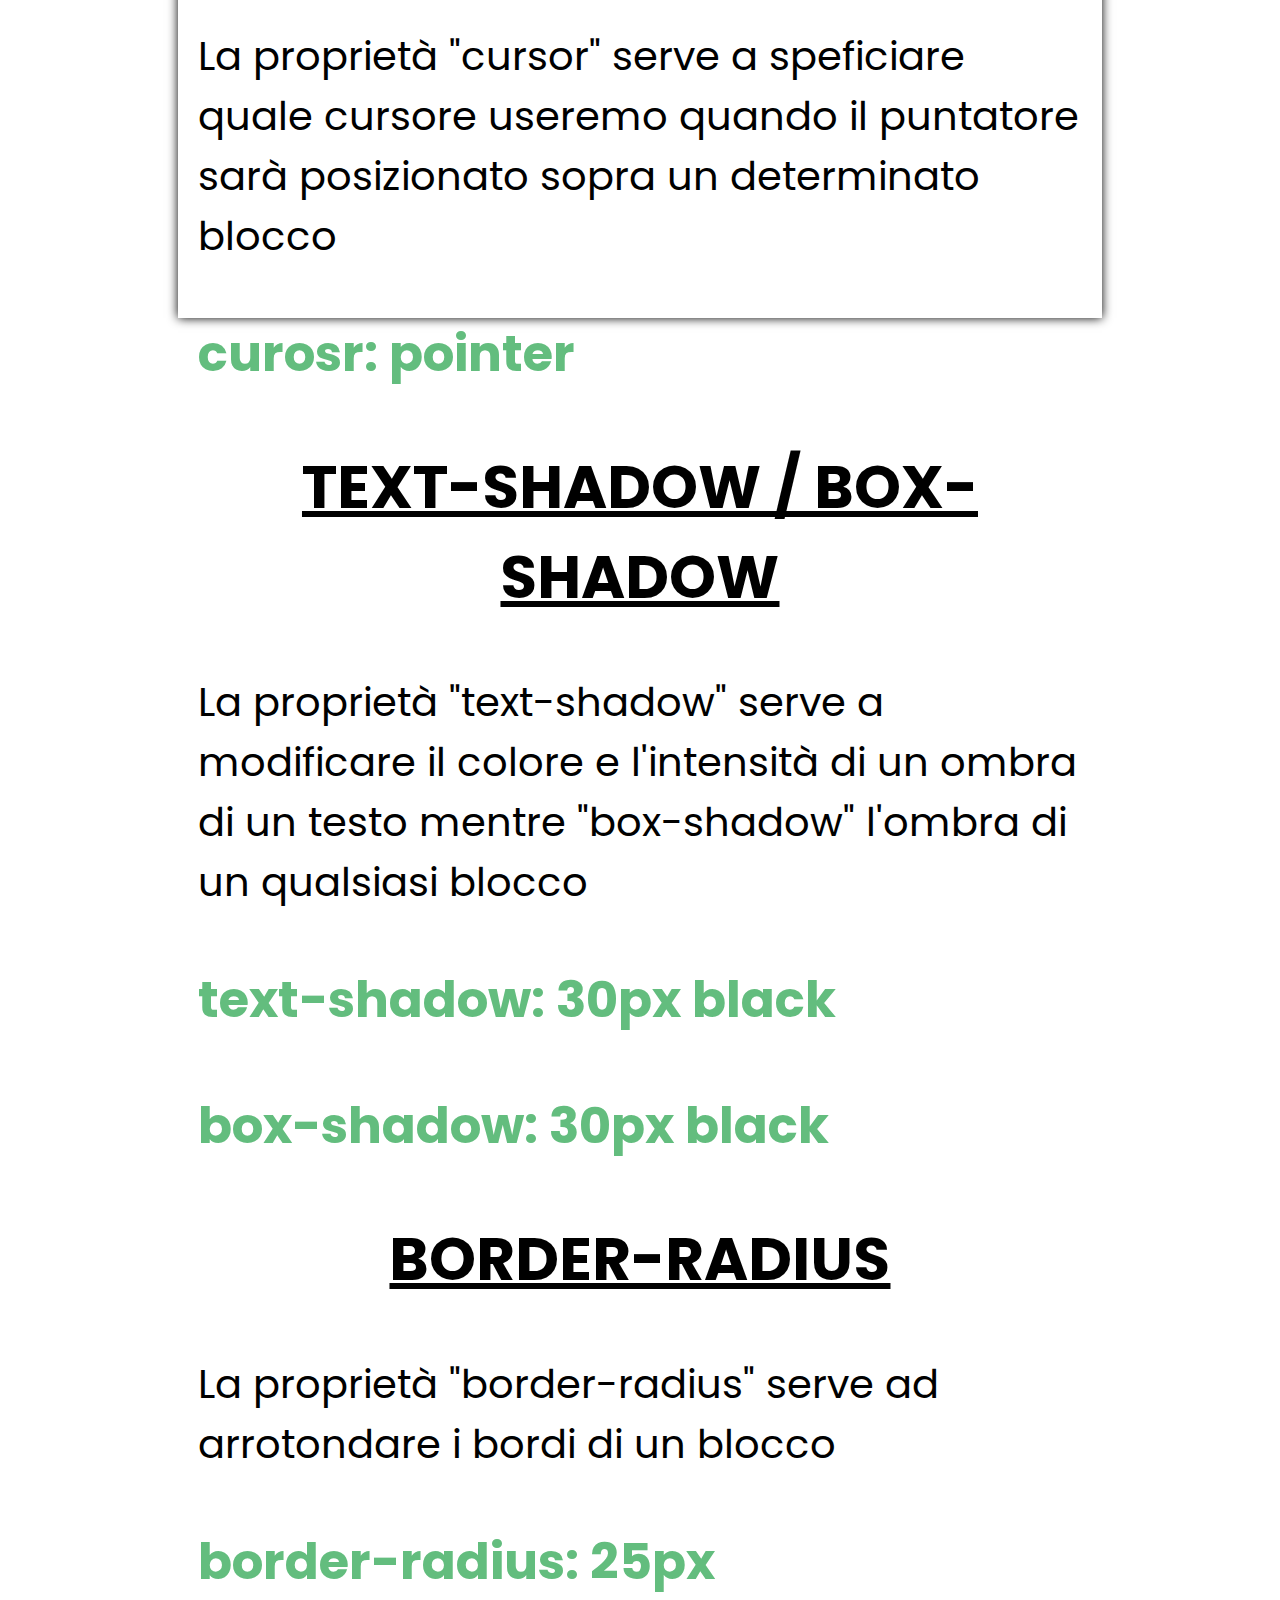
==== commit ead1c61f: "Update index.html" ====
--- a/olivasquad/index.html
+++ b/olivasquad/index.html
@@ -67,7 +67,7 @@
     <header>Classi, ID e Selettori</header>
     <div class="container" id="selettori">
         <p>
-            Per indicare cosa stiamo modificando in un foglio sul foglio HTML usiamo una classe, 
+            Per indicare cosa stiamo modificando in un foglio HTML usiamo una classe, 
             un id, o un selettore. Andiamo a mettere dentro al tag l'attributo (class="nomeclasse"), oppure (id="nomeid"), 
                 per poi lavorarci nel css scrivendo .nomeclasse{} o #nomeid.{} Il terzo metodo, ovvero coi selettori, consiste nel modificare direttamente il tag, 
                 scrivendo nel CSS nometag{}
